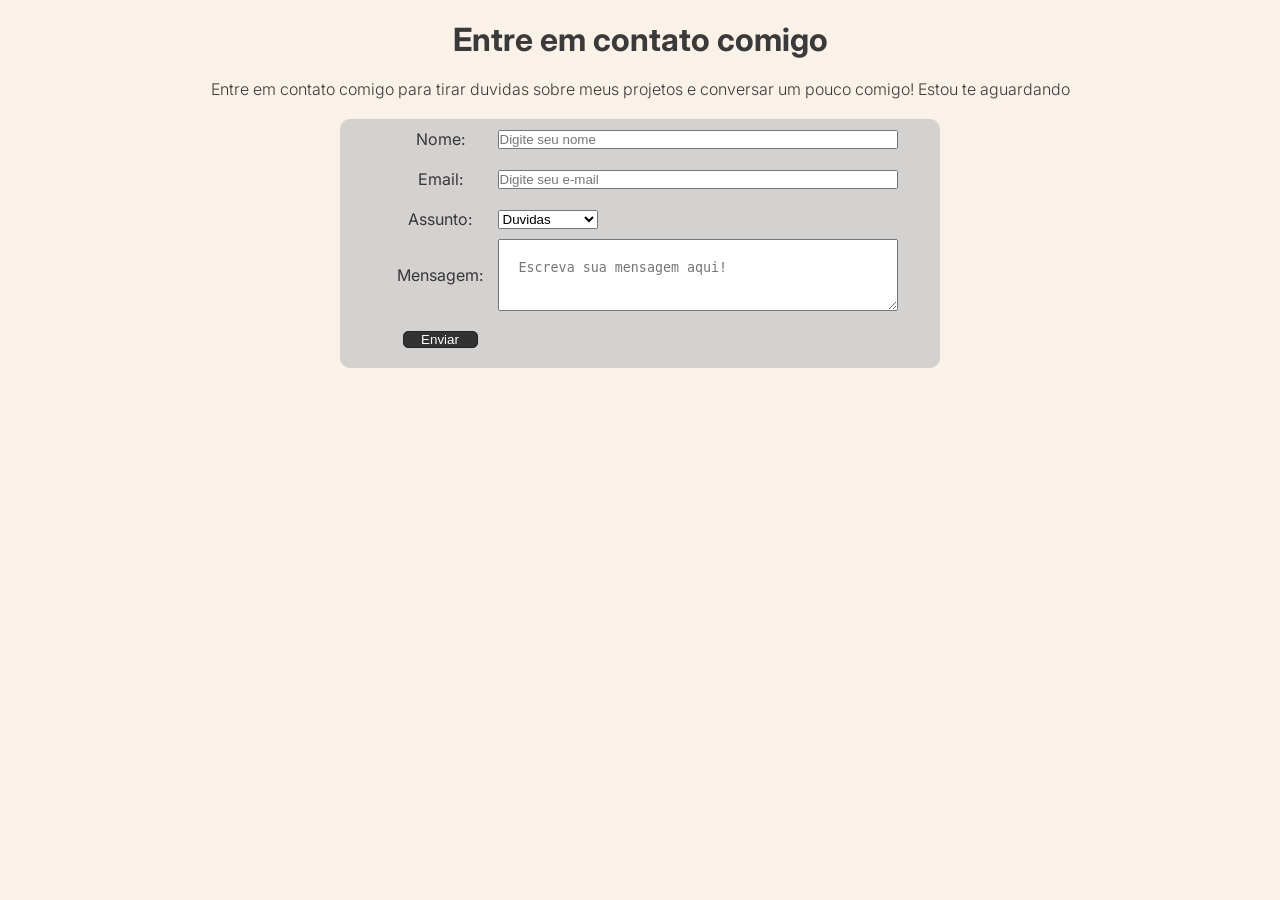
==== Contato/index.html @ 6a167901 "feito exercício contato" ====
<!DOCTYPE html>
<html lang="pt-br">
<head>
    <meta charset="UTF-8">
    <meta name="viewport" content="width=device-width, initial-scale=1.0">
    <title>Contato</title>
    <link rel="stylesheet" href="style.css">
</head>
<body>
    <header>
        <h1>Entre em contato comigo</h1>
        <p>Entre em contato comigo para tirar duvidas sobre meus projetos e conversar um pouco comigo! Estou te aguardando</p>
    </header>
    <main>
        <div id="contato">
            <form class="formulario">
                <label for="nome">Nome:</label>
                <input class="foco" type="text" name="nome" id="nome" required placeholder="Digite seu nome">
                <label for="email">Email:</label>
                <input class="foco" type="email" name="email" id="email" required placeholder="Digite seu e-mail">
                <label for="assunto">Assunto:</label>
                <select class="foco" name="assunto" id="assunto">
                    <option value="duvida">Duvidas</option>
                    <option value="parceria">Parcerias</option>
                    <option value="freela">Freela</option>
                </select>
                <label for="mensagem">Mensagem:</label>
                <textarea class="foco" name="mensagem" id="mensagem" placeholder="Escreva sua mensagem aqui!"></textarea>
                <input class="enviar" type="button" value="Enviar">
            </form>
        </div>
    </main>
</body>
</html>
---- Contato/style.css ----
@import url('https://fonts.googleapis.com/css2?family=Inter:ital,opsz,wght@0,14..32,100..900;1,14..32,100..900&family=Montserrat:ital,wght@0,100..900;1,100..900&family=Roboto:ital,wght@0,100..900;1,100..900&family=Sen:wght@400..800&display=swap');

* {
    margin: 0;
    padding: 0;
    box-sizing: border-box;
}

body {
    text-align: center;
    color: rgba(43, 42, 42, 0.925);
    background-color: rgba(248, 238, 225, 0.712);
    font-family: "Inter", sans-serif;
    font-weight: 300;
}

header h1 {
    margin: 20px 0;
}

header p {
    margin-bottom: 20px;
}

#contato {
    max-width: 600px;
    margin: 0 auto;


}

.formulario {
    display: grid;
    grid-template-columns: 0.1fr 0.5fr;    
    justify-content: center;
    align-items: center;

    background-color: rgba(202, 202, 202, 0.788);
    border-radius: 10px;
}

label {
    font-weight: normal;
    margin: 10px 10px;
}

input {
    width: 400px;
}

.foco:focus {
    border: 2px solid rgba(34, 34, 34, 0.582);
    outline: none;
    background-color: #fffce0;
}

select {
    width: 100px
}

#mensagem {
    padding: 20px;
}

.enviar {
    background-color: rgba(34, 34, 34, 0.904);
    color: white;
    border-radius: 5px;
    border: 1px solid rgb(34, 34, 34) ;
    margin: 20px;
    width: 75px;
}

.enviar:hover {
    background-color: rgb(34, 34, 34);
}
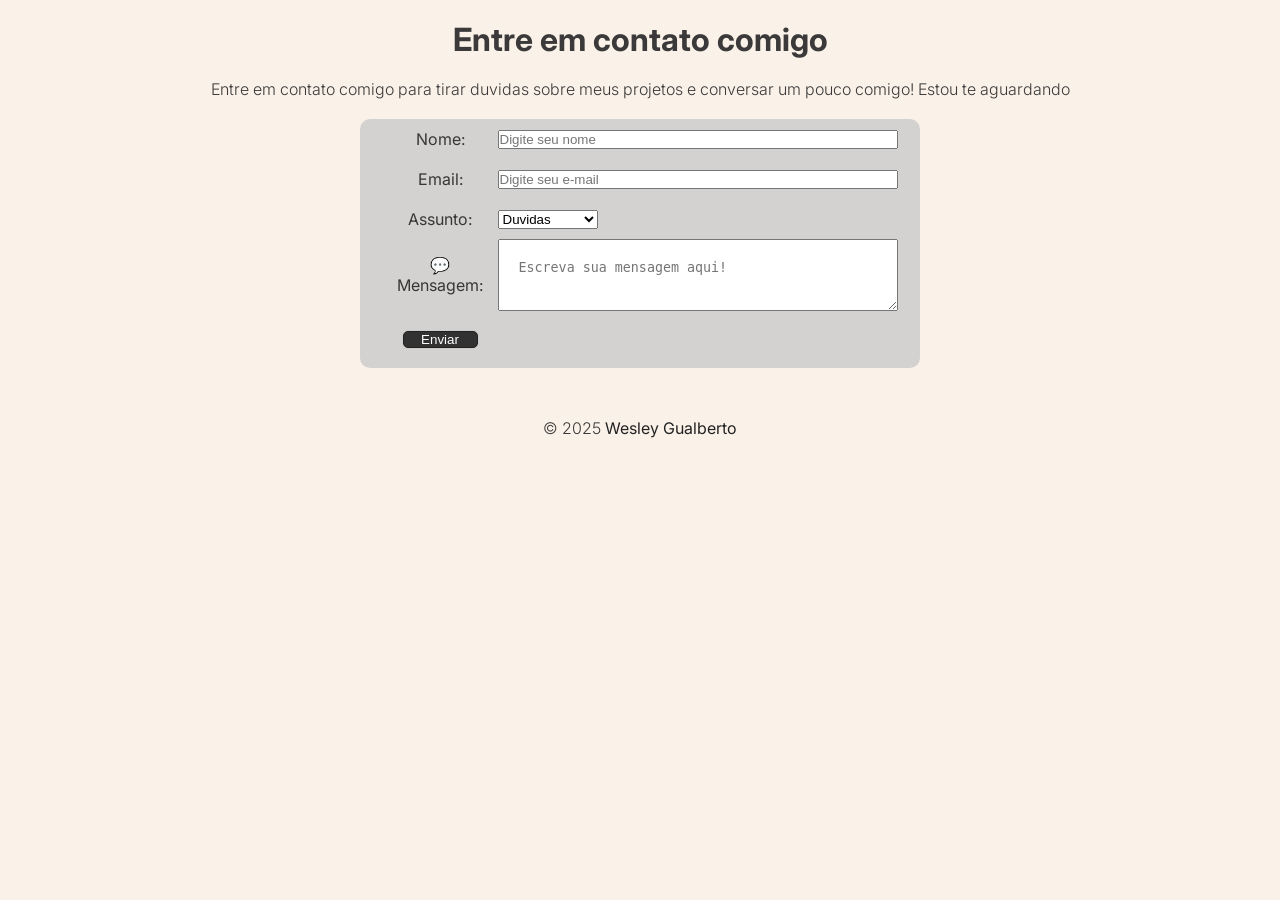
==== commit 6b5d39ef: "add @media" ====
--- a/Contato/index.html
+++ b/Contato/index.html
@@ -24,11 +24,15 @@
                     <option value="parceria">Parcerias</option>
                     <option value="freela">Freela</option>
                 </select>
-                <label for="mensagem">Mensagem:</label>
+                <label for="mensagem" class="msg">Mensagem:</label>
                 <textarea class="foco" name="mensagem" id="mensagem" placeholder="Escreva sua mensagem aqui!"></textarea>
                 <input class="enviar" type="button" value="Enviar">
             </form>
         </div>
     </main>
+
+    <footer>
+        <p>&copy; 2025 <a href="https://github.com/wesleygualberto" target="_blank" rel="noopener">Wesley Gualberto</a></p>
+    </footer>
 </body>
 </html>
--- a/Contato/style.css
+++ b/Contato/style.css
@@ -37,6 +37,7 @@
 
     background-color: rgba(202, 202, 202, 0.788);
     border-radius: 10px;
+    margin: 10px 20px;
 }
 
 label {
@@ -62,15 +63,56 @@
     padding: 20px;
 }
 
+.msg::before {
+    content: "💬";
+}
+
 .enviar {
     background-color: rgba(34, 34, 34, 0.904);
     color: white;
     border-radius: 5px;
-    border: 1px solid rgb(34, 34, 34) ;
+    border: solid 1px rgb(34, 34, 34) ;
     margin: 20px;
     width: 75px;
+
+    box-shadow: 0 0 1px rgba(0, 0, 0, 0.247);
 }
 
 .enviar:hover {
+    transform: scale(1.05);
     background-color: rgb(34, 34, 34);
+    transition: 0.5s;
+}
+
+footer {
+    margin: 50px;
+}
+
+a {
+    text-decoration: none;
+    color: rgb(34, 34, 34);
+    font-weight: 400;
+    transition: 0.2s;
+}
+
+a:hover {
+    font-weight: 500;
+}
+
+@media (max-width: 767px) {
+
+    h1 {
+        font-size: 20px;
+    }
+
+    p {
+        font-size: 15px;
+    }
+
+    input {
+        width: 300px;
+    }
+    
+
+
 }
